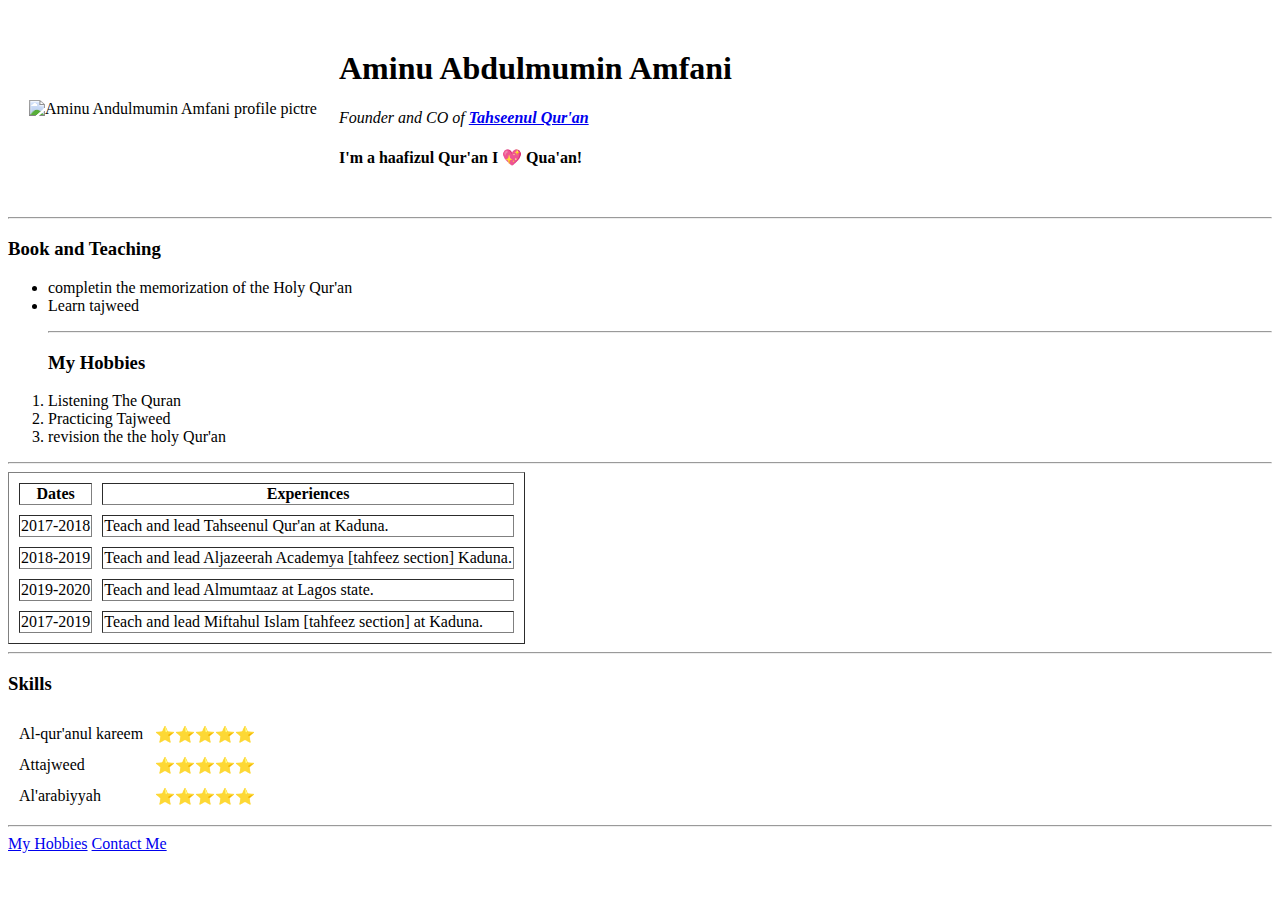
==== tracker.html @ 29c05acf "add my personal website" ====
<!DOCTYPE html>
<html lang="en">
<head>
    <meta charset="UTF-8">
    <meta http-equiv="X-UA-Compatible" content="IE=edge">
    <meta name="viewport" content="width=device-width, initial-scale=1.0">
    <title>Abu Hilaal personal website</title>
    <link rel="stylesheet" href="style.css">
</head>

<body>
    <table cellspacing="20">
        <tr> 
            <td><img src="mypic2.png" alt="Aminu Andulmumin Amfani profile pictre"></td>
    <td><h1>Aminu Abdulmumin Amfani</h1>
 <p><em>Founder and CO of <strong><a href="https://web.facebook.com/tahseenAcademyquranoline">Tahseenul Qur'an</a></strong></em></p>
 <h4>I'm a haafizul Qur'an I <span style="color: red;">💖</span> Qua'an!</h4>
</p></td>
</tr>
    </table>
<hr>
<h3>Book and Teaching</h3>
    <ul>
        <li>completin the memorization of the Holy Qur'an</li>
        <li> Learn tajweed</li>
   </ul>
   <ol> 
<hr>
<h3>My Hobbies</h3>
<li>Listening The Quran</li>
<li>Practicing Tajweed</li>
<li>revision the the holy Qur'an</li>
</ol>
<hr>
<table border="1" cellspacing="10">
<tr>
    <th>Dates</th>
    <th>Experiences</th>
</tr>
<tr>
    <td>2017-2018</td>
    <td> Teach and lead Tahseenul Qur'an at Kaduna.</td>
</tr>
<tr>
    <td>2018-2019</td>
    <td>Teach and lead Aljazeerah Academya [tahfeez section] Kaduna.</td>
</tr>
<tr>
    <td>2019-2020 </td>
    <td>Teach and lead Almumtaaz at Lagos state.</td>
</tr>
<tr>
<td>2017-2019</td>
<td>Teach and lead Miftahul Islam [tahfeez section] at Kaduna.</td>
</tr>
</table>
<hr>
<h3>Skills</h3>
<table cellspacing="10">
    <tr>
        <td>Al-qur'anul kareem</td>
        <td>⭐⭐⭐⭐⭐</td>
    </tr>
    <tr>
        <td>Attajweed</td>
        <td>⭐⭐⭐⭐⭐</td>
    </tr>
    <tr>
        <td>Al'arabiyyah</td>
        <td>⭐⭐⭐⭐⭐</td>
    </tr>
</table>
<hr>
<a href="myhobby">My Hobbies</a>
<a href="contact">Contact Me</a>
</body>
</html>
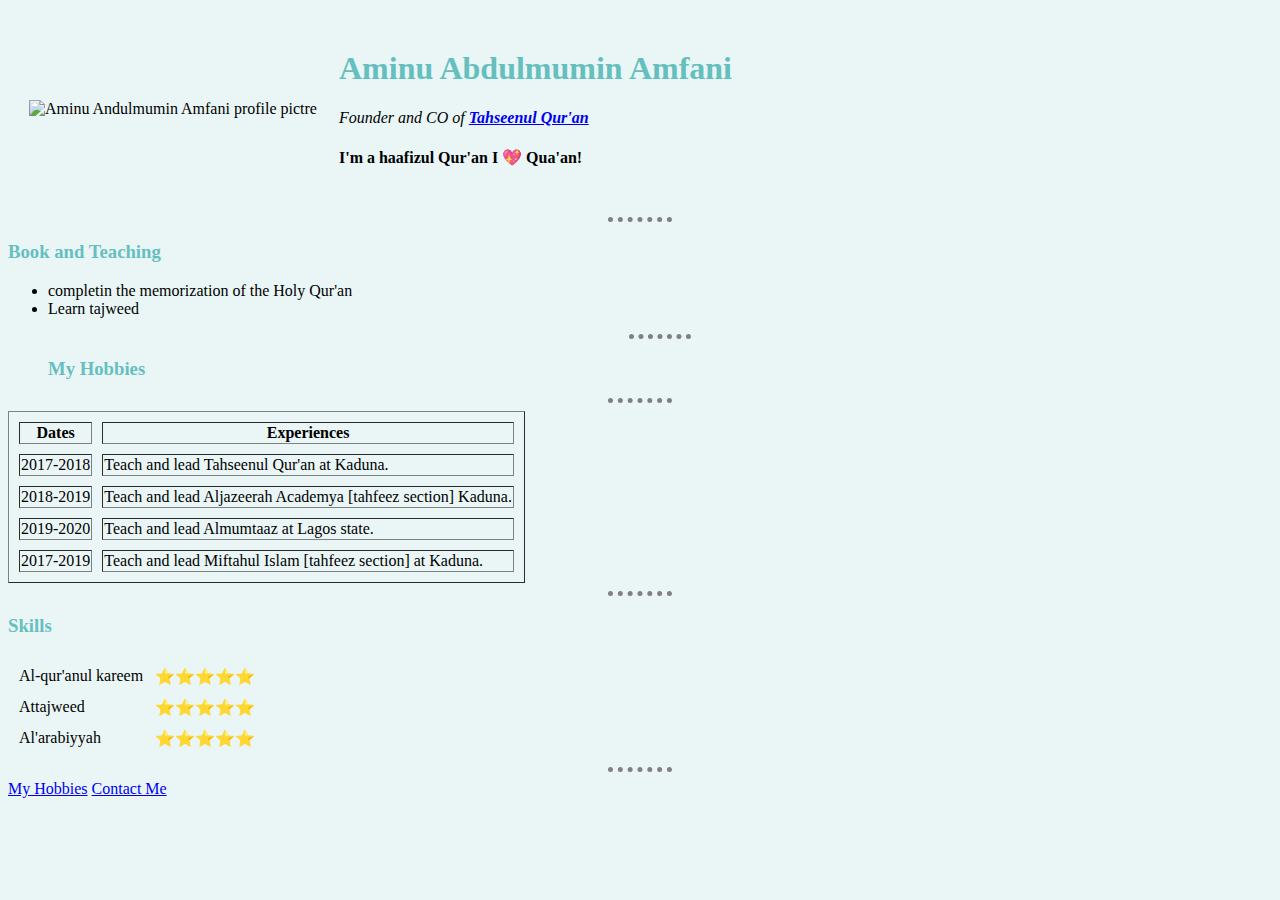
==== commit e162fad2: "cv" ====
--- a/tracker.html
+++ b/tracker.html
@@ -27,9 +27,7 @@
    <ol> 
 <hr>
 <h3>My Hobbies</h3>
-<li>Listening The Quran</li>
-<li>Practicing Tajweed</li>
-<li>revision the the holy Qur'an</li>
+
 </ol>
 <hr>
 <table border="1" cellspacing="10">
@@ -71,7 +69,7 @@
     </tr>
 </table>
 <hr>
-<a href="myhobby">My Hobbies</a>
-<a href="contact">Contact Me</a>
+<a href="myhobby.html">My Hobbies</a>
+<a href="contact.html">Contact Me</a>
 </body>
 </html>--- a/style.css
+++ b/style.css
@@ -0,0 +1,26 @@
+body {
+bAckground-color: #eaf6f6;
+}
+
+h1 {
+    color:#66bfbf;
+}
+
+
+h3 {
+    color:#66bfbf;
+}
+
+
+h3 {
+    color:#66bfbf;
+}
+
+hr {
+    border-style: none;
+    border-top-style: dotted;
+    border-color: grey;
+    border-width: 5px;
+    width: 5%;
+}
+
